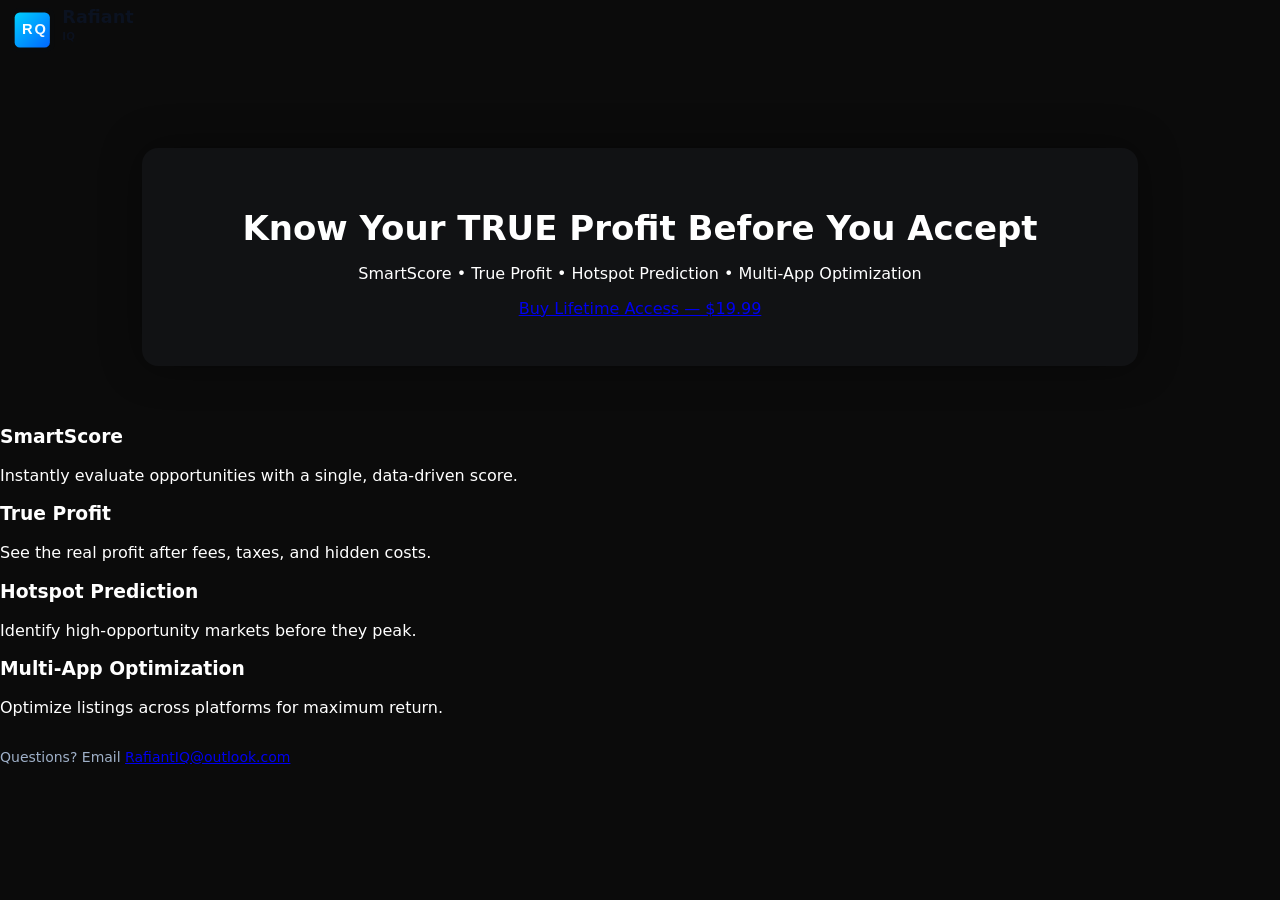
==== index.html @ 29b22342 "Inline logo and update contact email" ====
<!doctype html>
<html lang="en">
<head>
  <meta charset="utf-8" />
  <meta name="viewport" content="width=device-width,initial-scale=1" />
  <title>Rafiant IQ — Know Your TRUE Profit</title>
  <link rel="stylesheet" href="style.css" />
  <meta name="description" content="Rafiant IQ — Know your true profit before you accept. SmartScore, True Profit, Hotspot Prediction, Multi-App Optimization." />
</head>
<body>
  <header class="site-header">
    <div class="container header-inner">
      <a class="brand" href="/" aria-label="Rafiant IQ home">
        <!-- INLINE SVG LOGO - guaranteed to show -->
        <svg xmlns="http://www.w3.org/2000/svg" viewBox="0 0 600 160" width="220" height="60" role="img" aria-label="Rafiant IQ logo" class="logo">
          <defs>
            <linearGradient id="g" x1="0" x2="1" y1="0" y2="1">
              <stop offset="0" stop-color="#00CFFF"/>
              <stop offset="1" stop-color="#0066FF"/>
            </linearGradient>
            <style>
              .bg{fill:none}
              .mark{fill:url(#g)}
              .word{font-family:Inter,system-ui,-apple-system,"Segoe UI",Roboto,"Helvetica Neue",Arial;font-weight:700;fill:#0b1220}
              .sub{font-family:Inter,system-ui,-apple-system,"Segoe UI",Roboto,"Helvetica Neue",Arial;font-weight:700;fill:#0b1220;opacity:0.9;font-size:28px}
            </style>
          </defs>

          <rect width="600" height="160" class="bg"/>

          <g transform="translate(28,20)">
            <rect x="0" y="0" width="120" height="120" rx="18" fill="#0b1220" opacity="0.06"/>
            <g transform="translate(12,12)">
              <rect width="96" height="96" rx="14" class="mark"/>
              <g transform="translate(20,22)" fill="#fff" font-family="Inter, sans-serif" font-weight="800">
                <text x="0" y="36" font-size="40">R</text>
                <text x="34" y="36" font-size="40" opacity="0.95">Q</text>
              </g>
            </g>
          </g>

          <g transform="translate(170,62)">
            <text class="word" x="0" y="0" font-size="48">Rafiant</text>
            <text class="sub" x="0" y="44">IQ</text>
          </g>
        </svg>
      </a>
    </div>
  </header>

  <main class="hero">
    <div class="container hero-inner">
      <h1 class="hero-title">Know Your TRUE Profit Before You Accept</h1>
      <p class="hero-sub">SmartScore • True Profit • Hotspot Prediction • Multi-App Optimization</p>
      <a class="cta" href="#" role="button" aria-label="Buy Lifetime Access for $19.99">Buy Lifetime Access — $19.99</a>
    </div>
  </main>

  <section class="features container">
    <div class="feature">
      <h3>SmartScore</h3>
      <p>Instantly evaluate opportunities with a single, data-driven score.</p>
    </div>
    <div class="feature">
      <h3>True Profit</h3>
      <p>See the real profit after fees, taxes, and hidden costs.</p>
    </div>
    <div class="feature">
      <h3>Hotspot Prediction</h3>
      <p>Identify high-opportunity markets before they peak.</p>
    </div>
    <div class="feature">
      <h3>Multi-App Optimization</h3>
      <p>Optimize listings across platforms for maximum return.</p>
    </div>
  </section>

  <footer class="foot container">
    Questions? Email <a href="mailto:RafiantIQ@outlook.com">RafiantIQ@outlook.com</a>
  </footer>

  <script>
    (function(){ /* no-op */ })();
  </script>
</body>
</html>
---- style.css ----
:root {
  --bg: #0b0b0b;
  --card: #111214;
  --muted: #9fb0c8;
  --accent: #00CFFF;
}

body {
  margin: 0;
  background: var(--bg);
  color: #fff;
  font-family: Inter, system-ui, Arial, sans-serif;
}

.hero {
  max-width: 900px;
  margin: 60px auto;
  padding: 48px;
  background: var(--card);
  border-radius: 16px;
  text-align: center;
  box-shadow: 0 0 40px rgba(0,0,0,0.4);
}

.logo {
  max-width: 360px;
  margin: 0 auto 24px;
}

h1 {
  font-size: 34px;
  margin: 12px 0 16px;
  font-weight: 700;
}

.lead {
  color: var(--muted);
  font-size: 18px;
  margin-bottom: 28px;
}

.cta-row {
  display: flex;
  gap: 16px;
  justify-content: center;
  flex-wrap: wrap;
}

.btn {
  padding: 14px 22px;
  border-radius: 12px;
  background: transparent;
  border: 1px solid rgba(255,255,255,0.18);
  color: #fff;
  text-decoration: none;
  font-size: 16px;
  transition: 0.2s;
}

.btn:hover {
  background: rgba(255,255,255,0.08);
}

.btn-primary {
  background: var(--accent);
  color: #000;
  border: none;
  font-weight: 600;
}

.btn-primary:hover {
  background: #00b5e6;
}

.foot {
  color: var(--muted);
  margin-top: 32px;
  font-size: 14px;
}
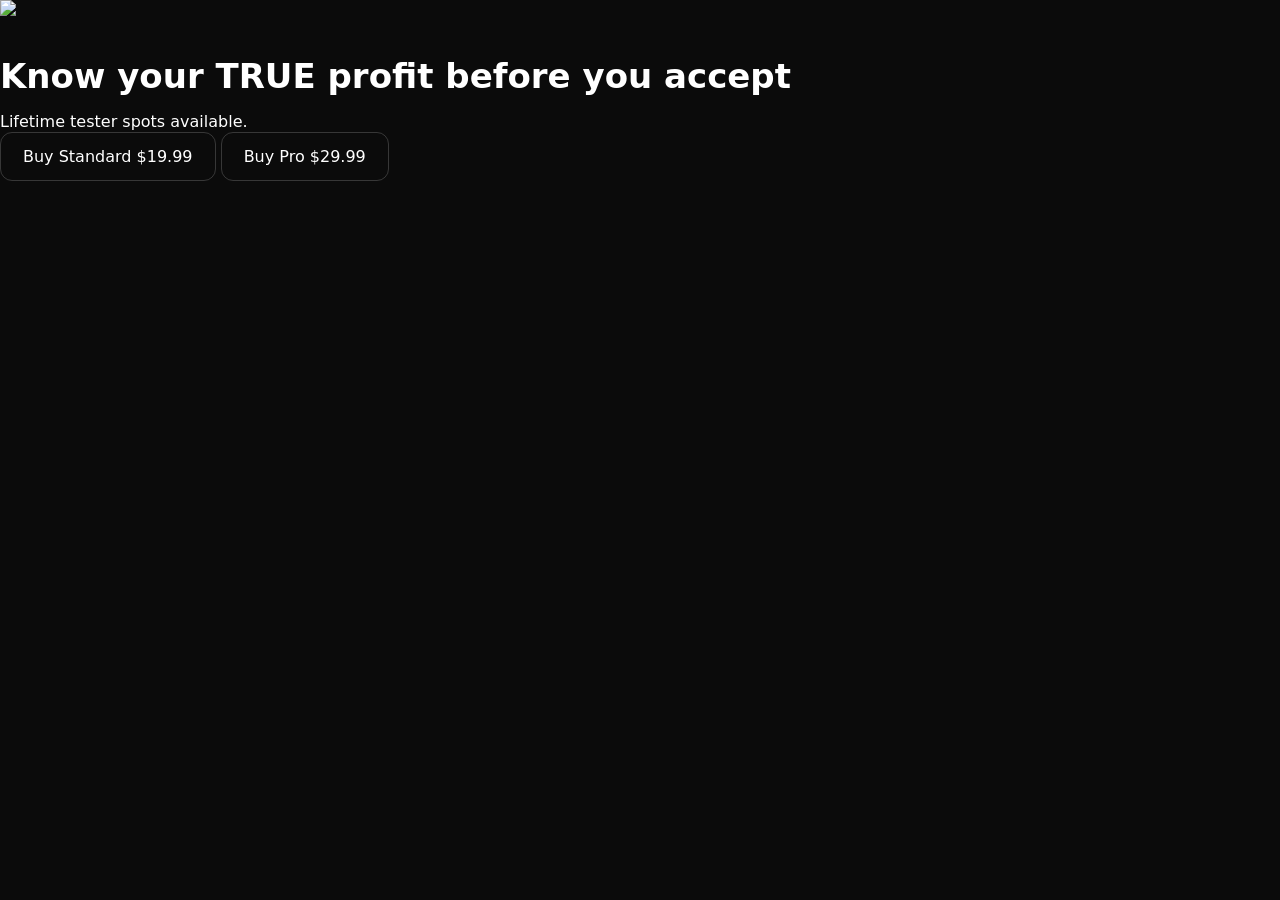
==== commit 5a4ec930: "Update index.html" ====
--- a/index.html
+++ b/index.html
@@ -1,86 +1,19 @@
 <!doctype html>
-<html lang="en">
+<html>
 <head>
-  <meta charset="utf-8" />
-  <meta name="viewport" content="width=device-width,initial-scale=1" />
-  <title>Rafiant IQ — Know Your TRUE Profit</title>
-  <link rel="stylesheet" href="style.css" />
-  <meta name="description" content="Rafiant IQ — Know your true profit before you accept. SmartScore, True Profit, Hotspot Prediction, Multi-App Optimization." />
+  <meta charset="utf-8">
+  <title>Rafiant IQ — True Profit</title>
+  <link rel="stylesheet" href="style.css">
 </head>
 <body>
-  <header class="site-header">
-    <div class="container header-inner">
-      <a class="brand" href="/" aria-label="Rafiant IQ home">
-        <!-- INLINE SVG LOGO - guaranteed to show -->
-        <svg xmlns="http://www.w3.org/2000/svg" viewBox="0 0 600 160" width="220" height="60" role="img" aria-label="Rafiant IQ logo" class="logo">
-          <defs>
-            <linearGradient id="g" x1="0" x2="1" y1="0" y2="1">
-              <stop offset="0" stop-color="#00CFFF"/>
-              <stop offset="1" stop-color="#0066FF"/>
-            </linearGradient>
-            <style>
-              .bg{fill:none}
-              .mark{fill:url(#g)}
-              .word{font-family:Inter,system-ui,-apple-system,"Segoe UI",Roboto,"Helvetica Neue",Arial;font-weight:700;fill:#0b1220}
-              .sub{font-family:Inter,system-ui,-apple-system,"Segoe UI",Roboto,"Helvetica Neue",Arial;font-weight:700;fill:#0b1220;opacity:0.9;font-size:28px}
-            </style>
-          </defs>
+  <div class="box">
+    <img src="rafiant-mix.svg" class="logo">
 
-          <rect width="600" height="160" class="bg"/>
+    <h1>Know your TRUE profit before you accept</h1>
+    <p>Lifetime tester spots available.</p>
 
-          <g transform="translate(28,20)">
-            <rect x="0" y="0" width="120" height="120" rx="18" fill="#0b1220" opacity="0.06"/>
-            <g transform="translate(12,12)">
-              <rect width="96" height="96" rx="14" class="mark"/>
-              <g transform="translate(20,22)" fill="#fff" font-family="Inter, sans-serif" font-weight="800">
-                <text x="0" y="36" font-size="40">R</text>
-                <text x="34" y="36" font-size="40" opacity="0.95">Q</text>
-              </g>
-            </g>
-          </g>
-
-          <g transform="translate(170,62)">
-            <text class="word" x="0" y="0" font-size="48">Rafiant</text>
-            <text class="sub" x="0" y="44">IQ</text>
-          </g>
-        </svg>
-      </a>
-    </div>
-  </header>
-
-  <main class="hero">
-    <div class="container hero-inner">
-      <h1 class="hero-title">Know Your TRUE Profit Before You Accept</h1>
-      <p class="hero-sub">SmartScore • True Profit • Hotspot Prediction • Multi-App Optimization</p>
-      <a class="cta" href="#" role="button" aria-label="Buy Lifetime Access for $19.99">Buy Lifetime Access — $19.99</a>
-    </div>
-  </main>
-
-  <section class="features container">
-    <div class="feature">
-      <h3>SmartScore</h3>
-      <p>Instantly evaluate opportunities with a single, data-driven score.</p>
-    </div>
-    <div class="feature">
-      <h3>True Profit</h3>
-      <p>See the real profit after fees, taxes, and hidden costs.</p>
-    </div>
-    <div class="feature">
-      <h3>Hotspot Prediction</h3>
-      <p>Identify high-opportunity markets before they peak.</p>
-    </div>
-    <div class="feature">
-      <h3>Multi-App Optimization</h3>
-      <p>Optimize listings across platforms for maximum return.</p>
-    </div>
-  </section>
-
-  <footer class="foot container">
-    Questions? Email <a href="mailto:RafiantIQ@outlook.com">RafiantIQ@outlook.com</a>
-  </footer>
-
-  <script>
-    (function(){ /* no-op */ })();
-  </script>
+    <a class="btn" href="STANDARD_LINK_HERE" target="_blank">Buy Standard $19.99</a>
+    <a class="btn primary" href="PRO_LINK_HERE" target="_blank">Buy Pro $29.99</a>
+  </div>
 </body>
 </html>
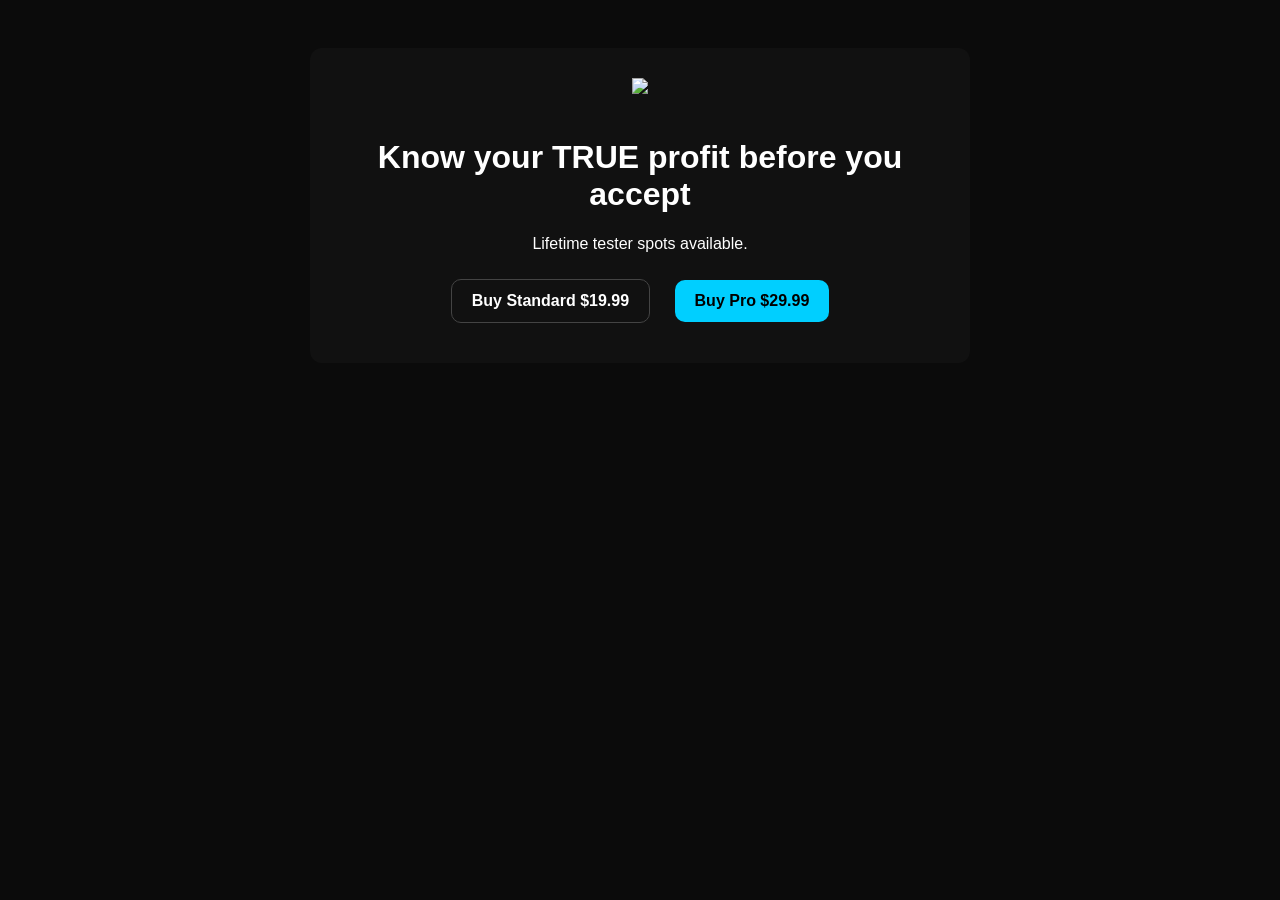
==== commit efda1150: "Update purchase links in index.html" ====
--- a/index.html
+++ b/index.html
@@ -12,8 +12,15 @@
     <h1>Know your TRUE profit before you accept</h1>
     <p>Lifetime tester spots available.</p>
 
-    <a class="btn" href="STANDARD_LINK_HERE" target="_blank">Buy Standard $19.99</a>
-    <a class="btn primary" href="PRO_LINK_HERE" target="_blank">Buy Pro $29.99</a>
+    <!-- Standard button with your real Stripe link -->
+    <a class="btn" href="https://buy.stripe.com/28E28kdaL8YX2nFduT8Ra00" target="_blank">
+      Buy Standard $19.99
+    </a>
+
+    <!-- Pro button (placeholder until you create the second link) -->
+    <a class="btn primary" href="#" target="_blank">
+      Buy Pro $29.99
+    </a>
   </div>
 </body>
 </html>
--- a/style.css
+++ b/style.css
@@ -1,79 +1,37 @@
-:root {
-  --bg: #0b0b0b;
-  --card: #111214;
-  --muted: #9fb0c8;
-  --accent: #00CFFF;
+body {
+  background: #0b0b0b;
+  color: white;
+  font-family: Arial;
+  text-align: center;
+  padding: 40px;
 }
 
-body {
-  margin: 0;
-  background: var(--bg);
-  color: #fff;
-  font-family: Inter, system-ui, Arial, sans-serif;
-}
-
-.hero {
-  max-width: 900px;
-  margin: 60px auto;
-  padding: 48px;
-  background: var(--card);
-  border-radius: 16px;
-  text-align: center;
-  box-shadow: 0 0 40px rgba(0,0,0,0.4);
+.box {
+  background: #111;
+  padding: 30px;
+  border-radius: 12px;
+  max-width: 600px;
+  margin: auto;
 }
 
 .logo {
-  max-width: 360px;
-  margin: 0 auto 24px;
-}
-
-h1 {
-  font-size: 34px;
-  margin: 12px 0 16px;
-  font-weight: 700;
-}
-
-.lead {
-  color: var(--muted);
-  font-size: 18px;
-  margin-bottom: 28px;
-}
-
-.cta-row {
-  display: flex;
-  gap: 16px;
-  justify-content: center;
-  flex-wrap: wrap;
+  width: 300px;
+  margin-bottom: 20px;
 }
 
 .btn {
-  padding: 14px 22px;
-  border-radius: 12px;
-  background: transparent;
-  border: 1px solid rgba(255,255,255,0.18);
-  color: #fff;
+  display: inline-block;
+  padding: 12px 20px;
+  margin: 10px;
+  border-radius: 10px;
+  border: 1px solid #444;
+  color: white;
   text-decoration: none;
-  font-size: 16px;
-  transition: 0.2s;
-}
-
-.btn:hover {
-  background: rgba(255,255,255,0.08);
-}
-
-.btn-primary {
-  background: var(--accent);
-  color: #000;
-  border: none;
   font-weight: 600;
 }
 
-.btn-primary:hover {
-  background: #00b5e6;
+.primary {
+  background: #00CFFF;
+  color: black;
+  border: none;
 }
-
-.foot {
-  color: var(--muted);
-  margin-top: 32px;
-  font-size: 14px;
-}
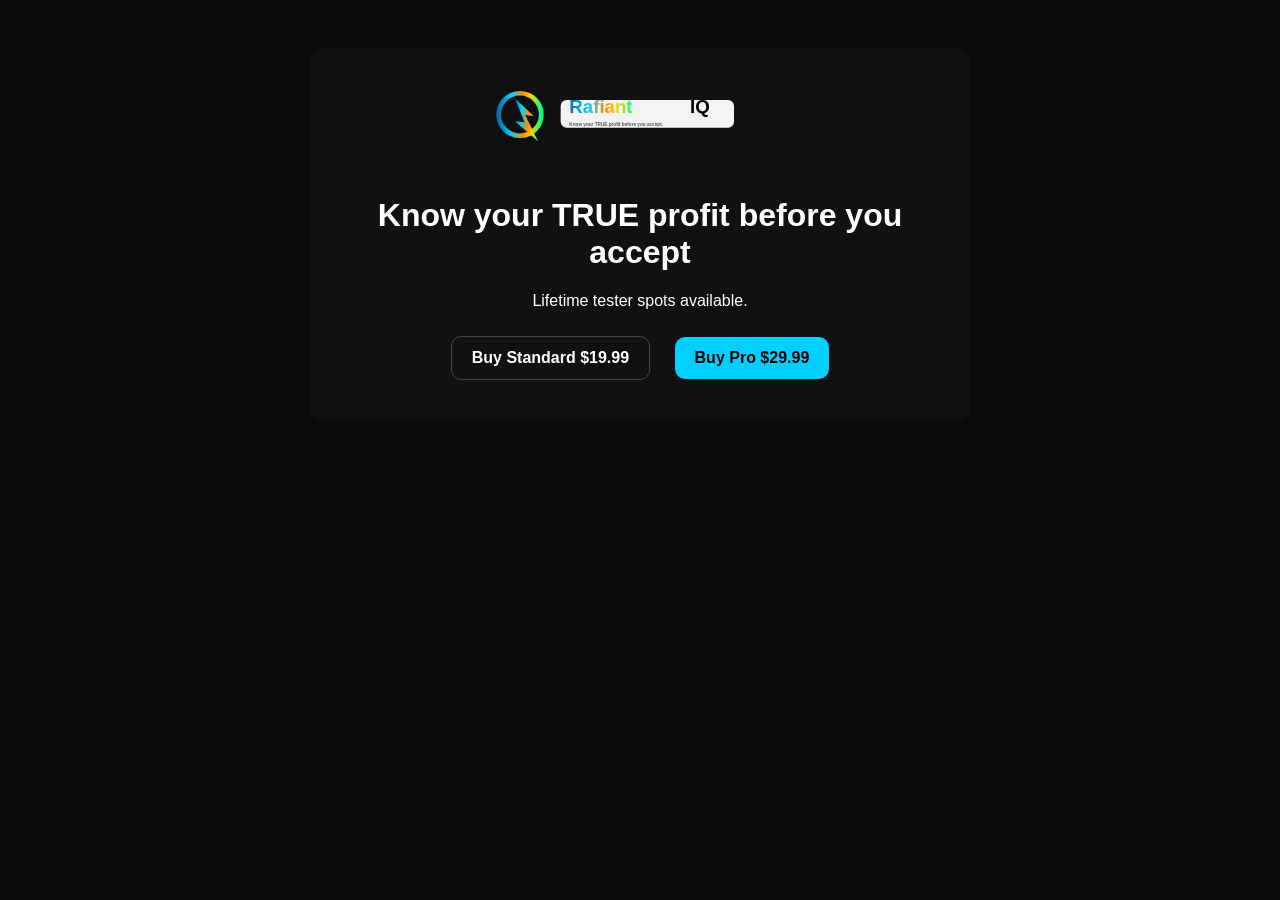
==== commit ecb94fe4: "Fix logo path and update comments in index.html Updated logo path to the correct directory and refin" ====
--- a/index.html
+++ b/index.html
@@ -7,7 +7,9 @@
 </head>
 <body>
   <div class="box">
-    <img src="rafiant-mix.svg" class="logo">
+
+    <!-- Corrected logo path -->
+    <img src="static/logos/rafiant-mix.svg" class="logo">
 
     <h1>Know your TRUE profit before you accept</h1>
     <p>Lifetime tester spots available.</p>
@@ -17,10 +19,11 @@
       Buy Standard $19.99
     </a>
 
-    <!-- Pro button (placeholder until you create the second link) -->
+    <!-- Pro button placeholder -->
     <a class="btn primary" href="#" target="_blank">
       Buy Pro $29.99
     </a>
+
   </div>
 </body>
 </html>
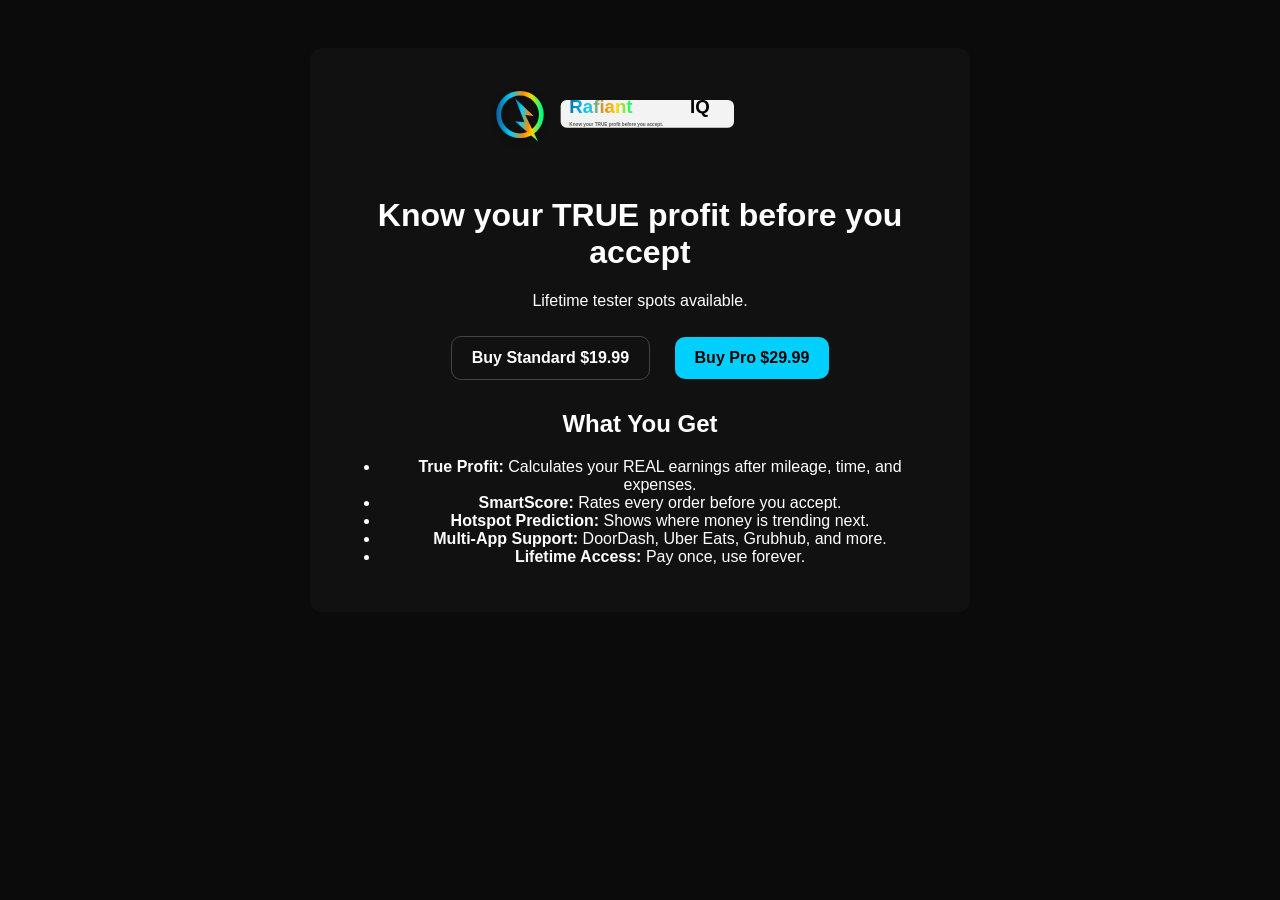
==== commit 28aab948: "Add features section to index.html Added a features section detailing product benefits." ====
--- a/index.html
+++ b/index.html
@@ -24,6 +24,19 @@
       Buy Pro $29.99
     </a>
 
+    <!-- Features section -->
+    <div class="features">
+      <h2>What You Get</h2>
+
+      <ul>
+        <li><strong>True Profit:</strong> Calculates your REAL earnings after mileage, time, and expenses.</li>
+        <li><strong>SmartScore:</strong> Rates every order before you accept.</li>
+        <li><strong>Hotspot Prediction:</strong> Shows where money is trending next.</li>
+        <li><strong>Multi‑App Support:</strong> DoorDash, Uber Eats, Grubhub, and more.</li>
+        <li><strong>Lifetime Access:</strong> Pay once, use forever.</li>
+      </ul>
+    </div>
+
   </div>
 </body>
 </html>
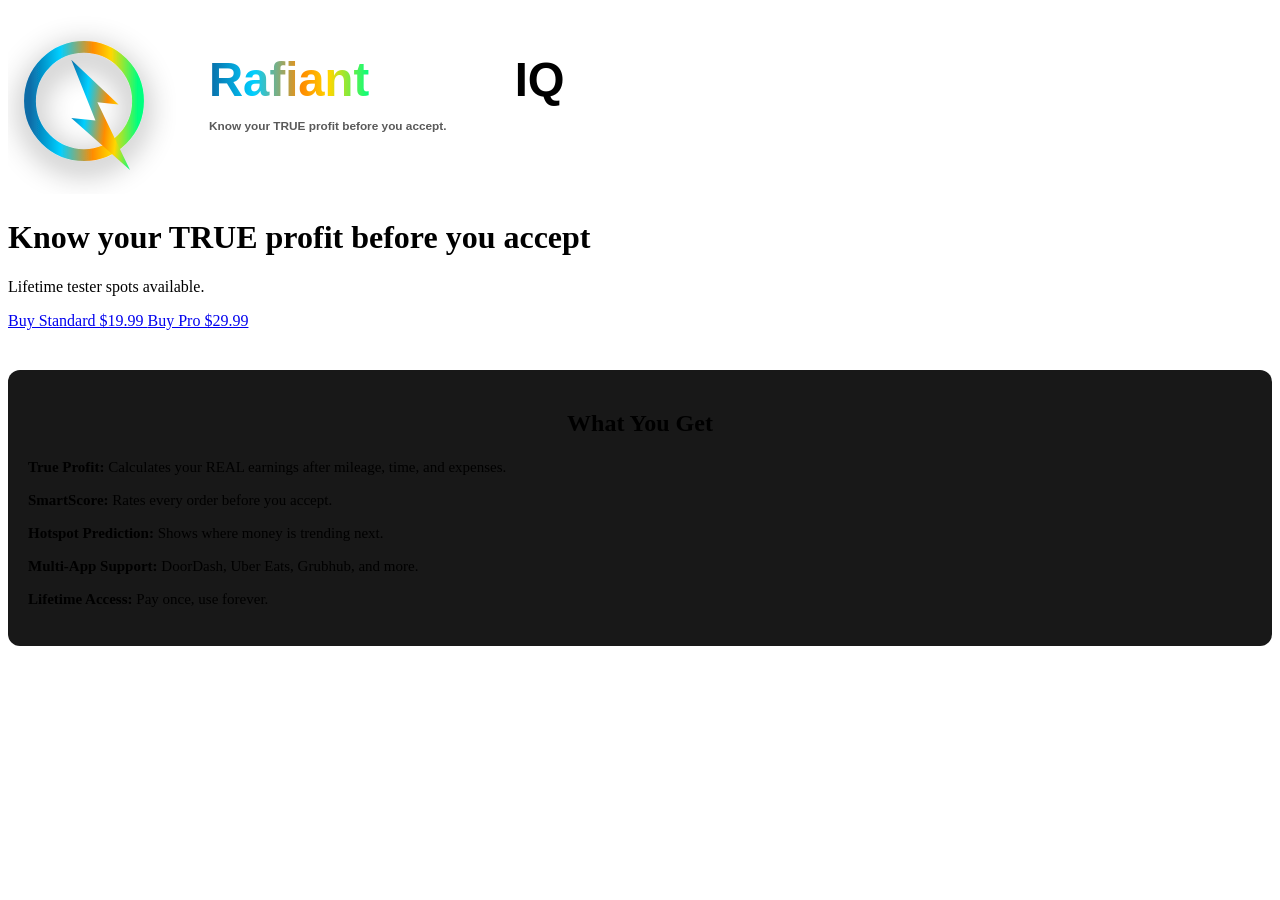
==== commit 8d46dfc7: "Update comment for features section in index.html" ====
--- a/index.html
+++ b/index.html
@@ -24,7 +24,7 @@
       Buy Pro $29.99
     </a>
 
-    <!-- Features section -->
+    <!-- Features section (POP version) -->
     <div class="features">
       <h2>What You Get</h2>
 
--- a/style.css
+++ b/style.css
@@ -1,37 +1,23 @@
-body {
-  background: #0b0b0b;
-  color: white;
-  font-family: Arial;
-  text-align: center;
-  padding: 40px;
+.features {
+  margin-top: 40px;
+  text-align: left;
+  background: #181818;
+  padding: 20px;
+  border-radius: 12px;
 }
 
-.box {
-  background: #111;
-  padding: 30px;
-  border-radius: 12px;
-  max-width: 600px;
-  margin: auto;
-}
-
-.logo {
-  width: 300px;
+.features h2 {
+  text-align: center;
   margin-bottom: 20px;
 }
 
-.btn {
-  display: inline-block;
-  padding: 12px 20px;
-  margin: 10px;
-  border-radius: 10px;
-  border: 1px solid #444;
-  color: white;
-  text-decoration: none;
-  font-weight: 600;
+.features ul {
+  list-style: none;
+  padding: 0;
 }
 
-.primary {
-  background: #00CFFF;
-  color: black;
-  border: none;
+.features li {
+  margin-bottom: 12px;
+  font-size: 15px;
+  line-height: 1.4;
 }
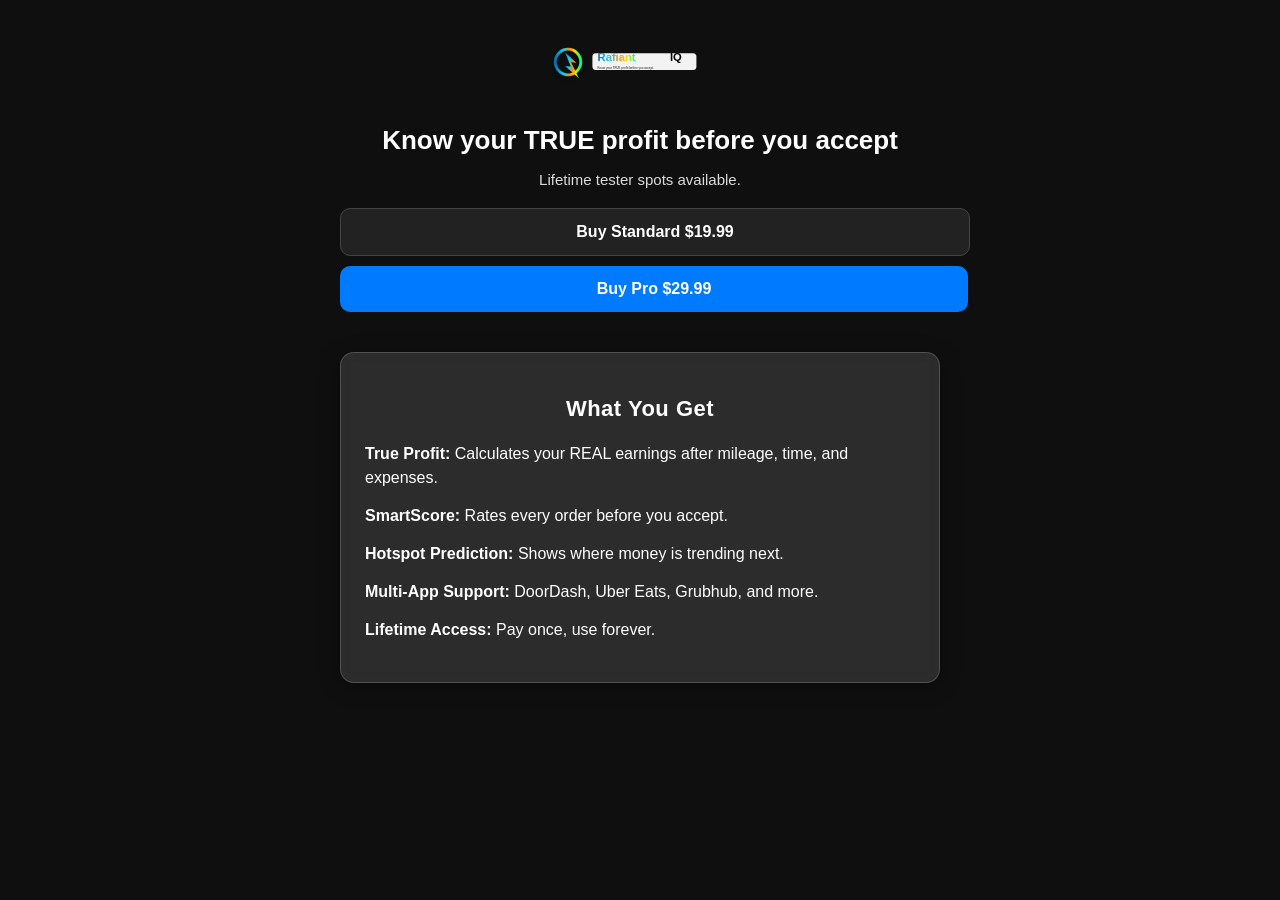
==== commit ee5b619e: "Update comments and logo path in index.html" ====
--- a/index.html
+++ b/index.html
@@ -3,12 +3,18 @@
 <head>
   <meta charset="utf-8">
   <title>Rafiant IQ — True Profit</title>
+
+  <!-- Stylesheet -->
   <link rel="stylesheet" href="style.css">
+
+  <!-- Favicon -->
+  <link rel="icon" type="image/svg+xml" href="favicon.svg">
 </head>
+
 <body>
   <div class="box">
 
-    <!-- Corrected logo path -->
+    <!-- Logo -->
     <img src="static/logos/rafiant-mix.svg" class="logo">
 
     <h1>Know your TRUE profit before you accept</h1>
@@ -24,7 +30,7 @@
       Buy Pro $29.99
     </a>
 
-    <!-- Features section (POP version) -->
+    <!-- Features Section -->
     <div class="features">
       <h2>What You Get</h2>
 
--- a/style.css
+++ b/style.css
@@ -1,14 +1,85 @@
+/* Base layout */
+body {
+  margin: 0;
+  padding: 0;
+  background: #0f0f0f;
+  color: #fff;
+  font-family: Arial, sans-serif;
+  display: flex;
+  justify-content: center;
+  padding-top: 40px;
+}
+
+.box {
+  width: 90%;
+  max-width: 600px;
+  text-align: center;
+}
+
+/* Logo */
+.logo {
+  width: 180px;
+  margin-bottom: 20px;
+}
+
+/* Headline */
+h1 {
+  font-size: 26px;
+  margin-bottom: 10px;
+}
+
+p {
+  font-size: 15px;
+  opacity: 0.85;
+  margin-bottom: 20px;
+}
+
+/* Buttons */
+.btn {
+  display: block;
+  width: 100%;
+  padding: 14px;
+  margin: 10px 0;
+  border-radius: 10px;
+  text-decoration: none;
+  font-weight: bold;
+  font-size: 16px;
+  background: #222;
+  color: #fff;
+  border: 1px solid #444;
+  transition: 0.2s;
+}
+
+.btn:hover {
+  background: #333;
+}
+
+.btn.primary {
+  background: #007bff;
+  border: none;
+}
+
+.btn.primary:hover {
+  background: #0a84ff;
+}
+
+/* POP Features Section */
 .features {
   margin-top: 40px;
   text-align: left;
-  background: #181818;
-  padding: 20px;
-  border-radius: 12px;
+  background: rgba(255,255,255,0.12); /* bright glass effect */
+  padding: 24px;
+  border-radius: 14px;
+  backdrop-filter: blur(6px);
+  border: 1px solid rgba(255,255,255,0.18);
+  box-shadow: 0 4px 20px rgba(0,0,0,0.35);
 }
 
 .features h2 {
   text-align: center;
   margin-bottom: 20px;
+  font-size: 22px;
+  letter-spacing: 0.5px;
 }
 
 .features ul {
@@ -17,7 +88,7 @@
 }
 
 .features li {
-  margin-bottom: 12px;
-  font-size: 15px;
-  line-height: 1.4;
+  margin-bottom: 14px;
+  font-size: 16px;
+  line-height: 1.5;
 }
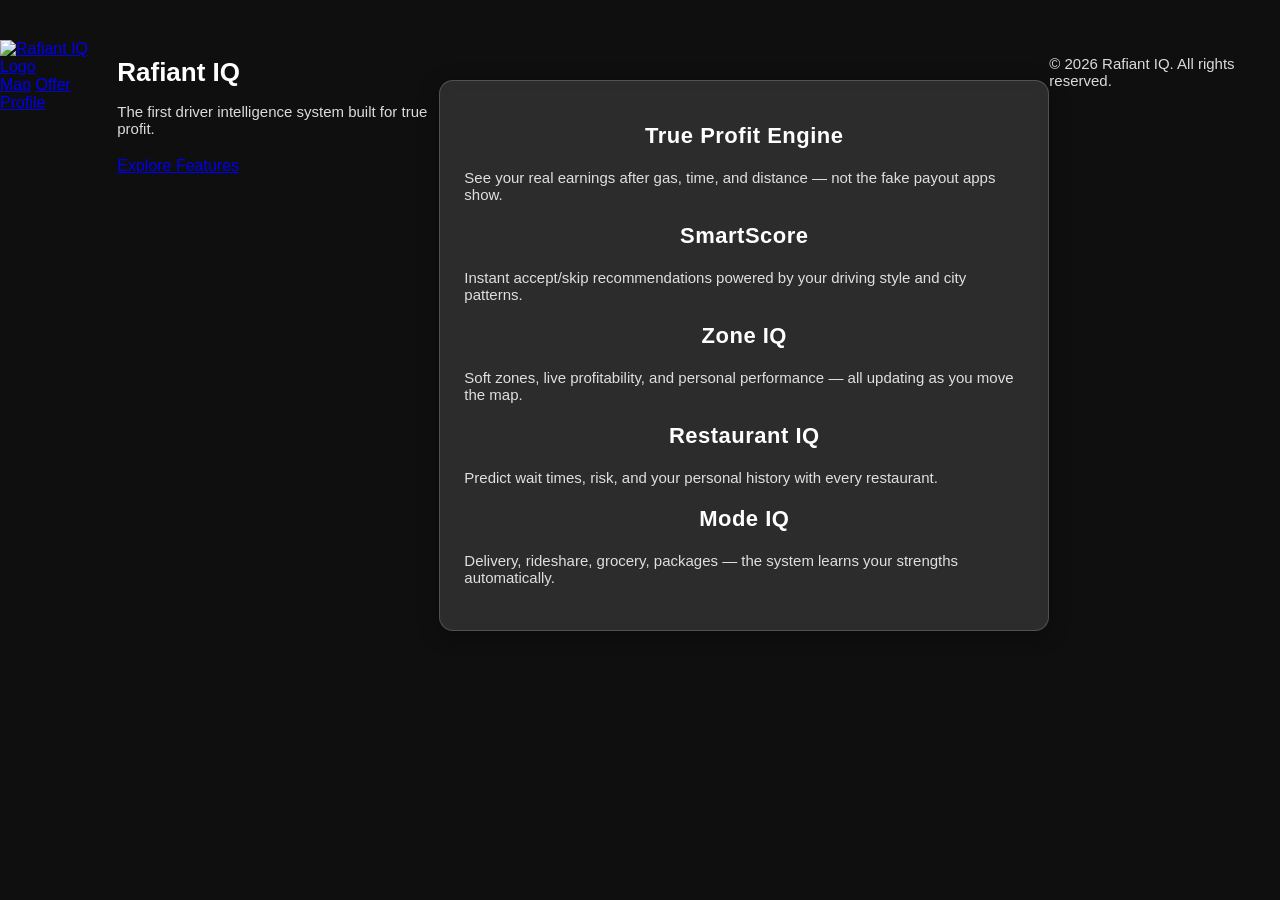
==== commit d3c9ac15: "Update index.html" ====
--- a/index.html
+++ b/index.html
@@ -1,48 +1,72 @@
-<!doctype html>
-<html>
+<!DOCTYPE html>
+<html lang="en">
 <head>
-  <meta charset="utf-8">
-  <title>Rafiant IQ — True Profit</title>
+    <meta charset="UTF-8" />
+    <meta name="viewport" content="width=device-width, initial-scale=1.0" />
+    <title>Rafiant IQ — True Profit</title>
 
-  <!-- Stylesheet -->
-  <link rel="stylesheet" href="style.css">
+    <!-- Favicon -->
+    <link rel="icon" type="image/svg+xml" href="favicon.svg" />
 
-  <!-- Favicon -->
-  <link rel="icon" type="image/svg+xml" href="favicon.svg">
+    <!-- Styles -->
+    <link rel="stylesheet" href="style.css" />
 </head>
 
 <body>
-  <div class="box">
 
-    <!-- Logo -->
-    <img src="static/logos/rafiant-mix.svg" class="logo">
+    <!-- Navigation -->
+    <nav class="nav">
+        <a href="index.html" class="nav-logo">
+            <img src="static/logos/instamind-clean.svg" alt="Rafiant IQ Logo" />
+        </a>
 
-    <h1>Know your TRUE profit before you accept</h1>
-    <p>Lifetime tester spots available.</p>
+        <div class="nav-links">
+            <a href="map.html">Map</a>
+            <a href="offer.html">Offer</a>
+            <a href="profile.html">Profile</a>
+        </div>
+    </nav>
 
-    <!-- Standard button with your real Stripe link -->
-    <a class="btn" href="https://buy.stripe.com/28E28kdaL8YX2nFduT8Ra00" target="_blank">
-      Buy Standard $19.99
-    </a>
+    <!-- Hero Section -->
+    <header class="hero">
+        <h1>Rafiant IQ</h1>
+        <p>The first driver intelligence system built for true profit.</p>
 
-    <!-- Pro button placeholder -->
-    <a class="btn primary" href="#" target="_blank">
-      Buy Pro $29.99
-    </a>
+        <a href="#features" class="cta-button">Explore Features</a>
+    </header>
 
     <!-- Features Section -->
-    <div class="features">
-      <h2>What You Get</h2>
+    <section id="features" class="features">
+        <div class="feature">
+            <h2>True Profit Engine</h2>
+            <p>See your real earnings after gas, time, and distance — not the fake payout apps show.</p>
+        </div>
 
-      <ul>
-        <li><strong>True Profit:</strong> Calculates your REAL earnings after mileage, time, and expenses.</li>
-        <li><strong>SmartScore:</strong> Rates every order before you accept.</li>
-        <li><strong>Hotspot Prediction:</strong> Shows where money is trending next.</li>
-        <li><strong>Multi‑App Support:</strong> DoorDash, Uber Eats, Grubhub, and more.</li>
-        <li><strong>Lifetime Access:</strong> Pay once, use forever.</li>
-      </ul>
-    </div>
+        <div class="feature">
+            <h2>SmartScore</h2>
+            <p>Instant accept/skip recommendations powered by your driving style and city patterns.</p>
+        </div>
 
-  </div>
+        <div class="feature">
+            <h2>Zone IQ</h2>
+            <p>Soft zones, live profitability, and personal performance — all updating as you move the map.</p>
+        </div>
+
+        <div class="feature">
+            <h2>Restaurant IQ</h2>
+            <p>Predict wait times, risk, and your personal history with every restaurant.</p>
+        </div>
+
+        <div class="feature">
+            <h2>Mode IQ</h2>
+            <p>Delivery, rideshare, grocery, packages — the system learns your strengths automatically.</p>
+        </div>
+    </section>
+
+    <!-- Footer -->
+    <footer class="footer">
+        <p>© 2026 Rafiant IQ. All rights reserved.</p>
+    </footer>
+
 </body>
 </html>
